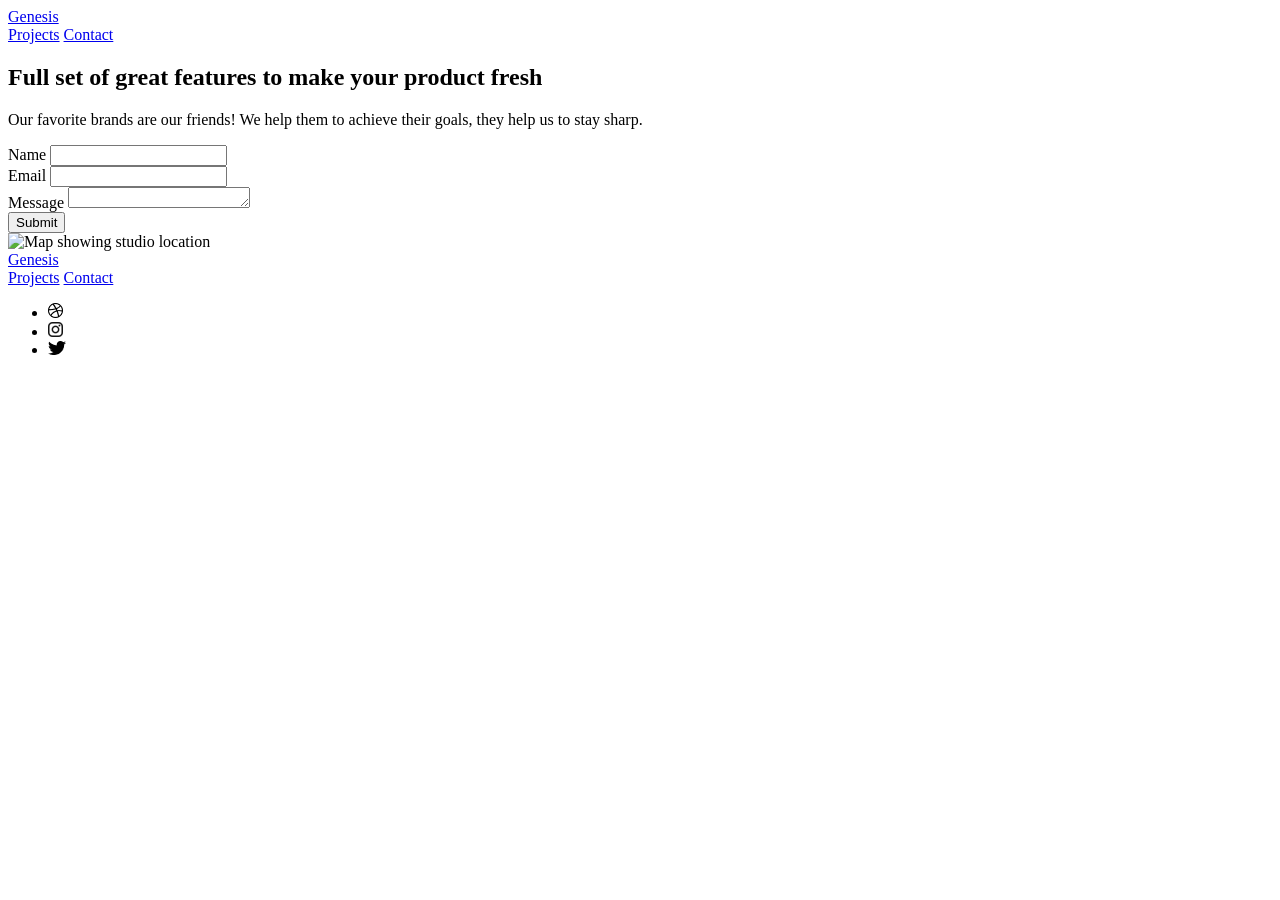
==== contact.html @ 54d4c255 "Added contact and projects html" ====
<!DOCTYPE html>
<html lang="en">
<head>
  <meta charset="UTF-8"/>
  <meta name="viewport" content="width=device-width, initial-scale=1.0"/>
  <title>Genesis — Contact</title>
  <link rel="preconnect" href="https://fonts.googleapis.com"/>
  <link rel="preconnect" href="https://fonts.gstatic.com" crossorigin/>
  <link href="https://fonts.googleapis.com/css2?family=Mulish:wght@700;800&display=swap" rel="stylesheet"/>
  <link rel="stylesheet" href="css/normalize.css"/>
  <link rel="stylesheet" href="css/main.css"/>
</head>
<body>
          
          <!-- Header -->
          <header class="site-header">
            <div class="container">
              <a href="index.html" class="logo">Genesis</a>
              <nav class="main-nav">
                <a href="projects.html">Projects</a>
                <a href="contact.html" class="is-active">Contact</a>
              </nav>
            </div>
          </header>

  <main>
          <div class="container">

            <!-- Intro -->
            <section class="contact-hero">
              <div class="contact-hero__intro">
                <h1>Full set of great features to make your product fresh</h1>
                <p>
                  Our favorite brands are our friends! We help them to achieve
                  their goals, they help us to stay sharp.
                </p>
              </div>

              <!-- Form -->
              <form class="contact-hero__form" action="#" method="post">

                <div class="form-field">
                  <label for="name">Name</label>
                  <input type="text" id="name" name="name" />
                </div>

                <div class="form-field">
                  <label for="email">Email</label>
                  <input type="email" id="email" name="email" />
                </div>

                <div class="form-field">
                  <label for="message">Message</label>
                  <textarea id="message" name="message" rows="1"></textarea>
                </div>

                <button type="submit" class="btn btn--primary">Submit</button>

              </form>

            </section>

            <!-- Map -->
            <div class="contact-map">
              <img src="images/contact-map.jpg" alt="Map showing studio location" />
            </div>

          </div>

  </main>

          <!-- Footer -->
          <footer class="site-footer">

            <div class="container">

              <a href="index.html" class="logo">Genesis</a>
              <nav class="footer-nav" aria-label="Footer">
                <a href="projects.html">Projects</a>
                <a href="contact.html">Contact</a>

                    <!-- Socials -->
                    <ul class="footer-social">

                      <li>
                        <a href="#" aria-label="Dribbble">
                          <img src="images/dribble.png" alt="Dribbble" />
                        </a>
                      </li>

                      <li>
                        <a href="#" aria-label="Instagram">
                          <img src="images/instagram.png" alt="Instagram" />
                        </a>
                      </li>

                      <li>
                        <a href="#" aria-label="Twitter">
                          <img src="images/twitter.png" alt="Twitter" />
                        </a>
                      </li>
                    </ul>
              </nav>

            </div>
          </footer>
</body>
</html>
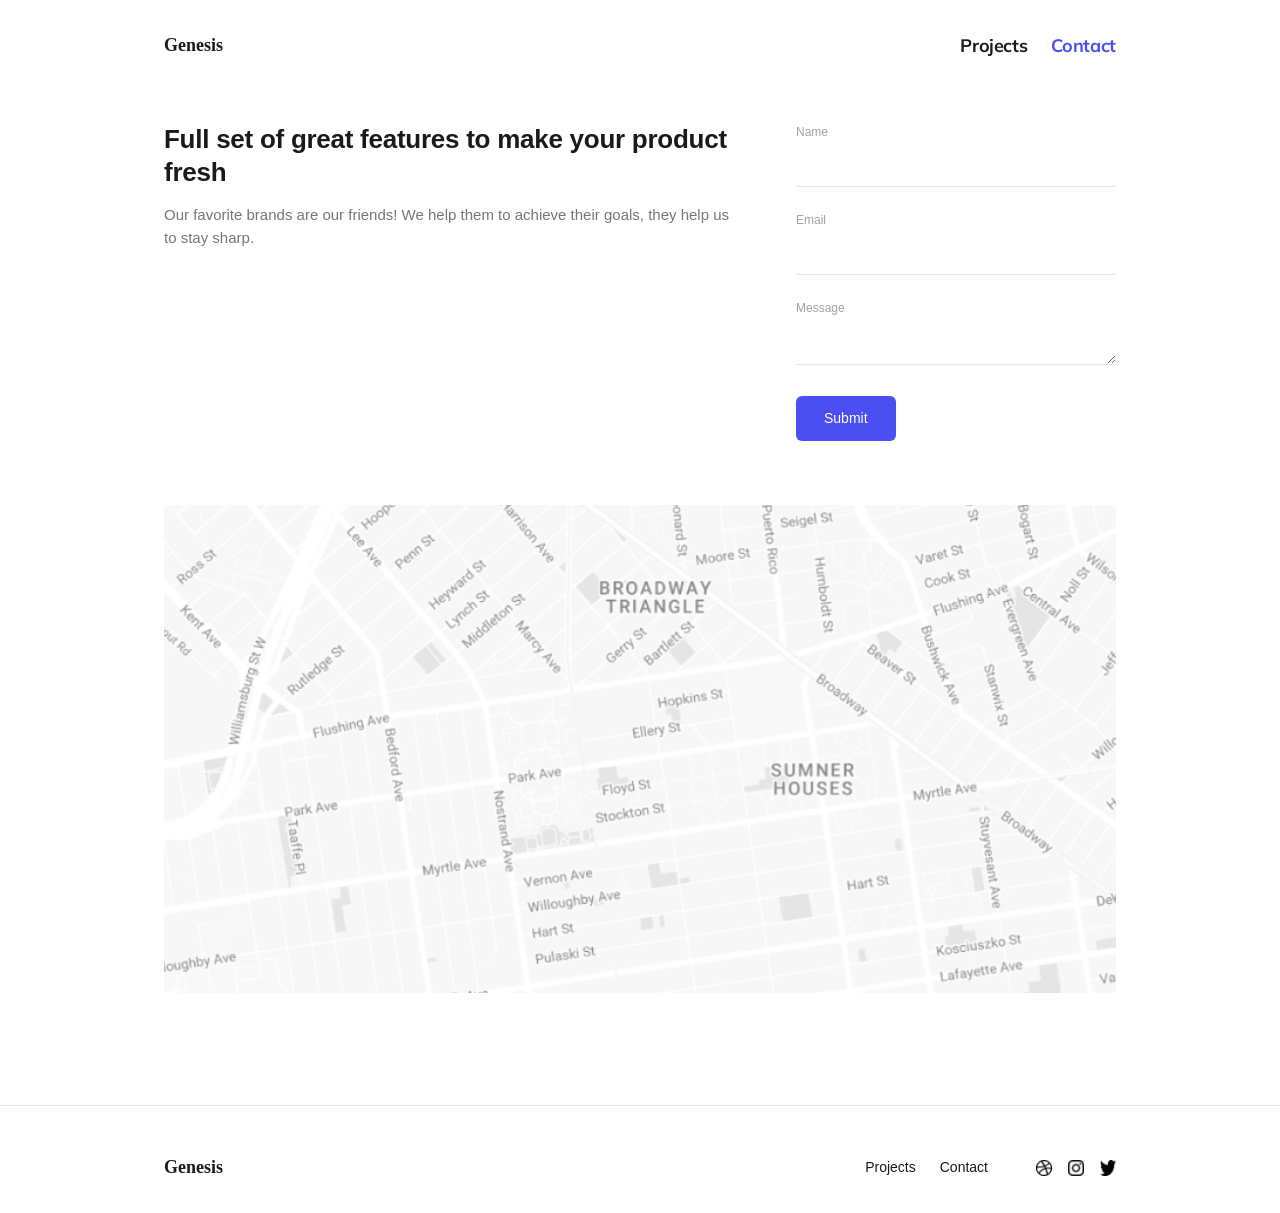
==== commit fa272901: "Made changes to all html files and added sass/css" ====
--- a/contact.html
+++ b/contact.html
@@ -11,7 +11,7 @@
   <link rel="stylesheet" href="css/main.css"/>
 </head>
 <body>
-          
+
           <!-- Header -->
           <header class="site-header">
             <div class="container">
@@ -62,7 +62,7 @@
 
             <!-- Map -->
             <div class="contact-map">
-              <img src="images/contact-map.jpg" alt="Map showing studio location" />
+              <img src="images/contact-map.png" alt="Map showing location" />
             </div>
 
           </div>
--- a/css/main.css
+++ b/css/main.css
@@ -0,0 +1,562 @@
+html,
+body,
+header,
+main,
+footer,
+nav,
+section,
+div,
+a,
+span,
+h1,
+h2,
+h3,
+p,
+ul,
+ol,
+li,
+img,
+dl,
+dt,
+dd,
+form,
+label,
+input,
+textarea,
+button {
+  box-sizing: border-box;
+  margin: 0;
+  padding: 0;
+}
+
+html {
+  -webkit-text-size-adjust: 100%;
+}
+
+body {
+  min-height: 100vh;
+  line-height: 1.5;
+  -webkit-font-smoothing: antialiased;
+}
+
+img,
+picture {
+  max-width: 100%;
+  display: block;
+}
+
+input,
+button,
+textarea {
+  font: inherit;
+}
+
+a {
+  color: inherit;
+  text-decoration: none;
+}
+
+ul,
+ol {
+  list-style: none;
+}
+
+body {
+  font-family: -apple-system, BlinkMacSystemFont, "Segoe UI", Roboto, Helvetica, Arial, sans-serif;
+  color: #1a1a1a;
+  background: #ffffff;
+  font-size: 15px;
+}
+
+.container {
+  max-width: 1000px;
+  margin: 0 auto;
+  padding: 0 24px;
+}
+
+h1,
+h2,
+h3 {
+  font-weight: 600;
+  line-height: 1.25;
+  letter-spacing: -0.01em;
+}
+
+p {
+  color: #767676;
+}
+
+.link-accent {
+  color: #4A4FF2;
+}
+
+html,
+body {
+  height: 100%;
+}
+
+body {
+  display: flex;
+  flex-direction: column;
+  min-height: 100vh;
+}
+
+main {
+  flex: 1;
+}
+
+.site-header {
+  padding: 32px 0;
+}
+.site-header .container {
+  display: flex;
+  align-items: center;
+  justify-content: space-between;
+}
+@media (max-width: 600px) {
+  .site-header {
+    padding: 24px 0;
+  }
+}
+
+.logo {
+  font-family: Georgia, "Times New Roman", Times, serif;
+  font-size: 18px;
+  font-weight: 700;
+  transition: color 0.15s ease;
+}
+.logo:hover {
+  color: #4A4FF2;
+}
+
+.main-nav {
+  display: flex;
+  gap: 24px;
+}
+.main-nav a {
+  font-family: "Mulish", sans-serif;
+  font-weight: 700;
+  font-size: 18px;
+  letter-spacing: -0.35px;
+  color: #1a1a1a;
+}
+.main-nav a:hover {
+  color: #4A4FF2;
+}
+.main-nav a.is-active {
+  color: #4A4FF2;
+}
+
+.site-footer {
+  padding: 48px 0 32px;
+  margin-top: 64px;
+  border-top: 1px solid #e6e6e6;
+}
+.site-footer .container {
+  display: flex;
+  align-items: center;
+  justify-content: space-between;
+}
+@media (max-width: 600px) {
+  .site-footer .container {
+    flex-direction: column;
+    gap: 16px;
+    text-align: center;
+  }
+}
+
+.footer-nav {
+  display: flex;
+  align-items: center;
+  gap: 24px;
+}
+.footer-nav a {
+  font-size: 14px;
+}
+.footer-nav a:hover {
+  color: #4A4FF2;
+}
+
+.footer-social {
+  display: flex;
+  align-items: center;
+  gap: 16px;
+  margin-left: 24px;
+}
+.footer-social a {
+  display: flex;
+  color: #767676;
+}
+.footer-social a:hover {
+  color: #4A4FF2;
+  opacity: 0.7;
+}
+.footer-social img {
+  width: 16px;
+  height: 16px;
+}
+
+.eyebrow {
+  display: inline-block;
+  font-family: "Mulish", sans-serif;
+  font-size: 22px;
+  font-weight: 700;
+  letter-spacing: -0.42px;
+  color: #4A4FF2;
+  margin-bottom: 16px;
+}
+
+.btn {
+  display: inline-block;
+  border: none;
+  border-radius: 6px;
+  padding: 12px 28px;
+  font-size: 14px;
+  font-weight: 500;
+  cursor: pointer;
+  transition: opacity 0.15s ease;
+}
+.btn:hover {
+  opacity: 0.85;
+}
+
+.btn--primary {
+  background: #4A4FF2;
+  color: #fff;
+}
+
+.image-grid {
+  display: flex;
+  gap: 20px;
+  margin: 64px 0;
+}
+@media (max-width: 600px) {
+  .image-grid {
+    flex-direction: column;
+  }
+}
+
+.image-grid__col {
+  flex: 1;
+  display: flex;
+  flex-direction: column;
+  gap: 20px;
+}
+
+.image-grid__item {
+  border-radius: 4px;
+  overflow: hidden;
+  background: #e6e6e6;
+}
+.image-grid__item--h351 {
+  aspect-ratio: 357/351;
+}
+.image-grid__item--h413 {
+  aspect-ratio: 357/413;
+}
+.image-grid__item--h475 {
+  aspect-ratio: 357/475;
+}
+.image-grid__item--h537 {
+  aspect-ratio: 357/537;
+}
+.image-grid__item--h599 {
+  aspect-ratio: 357/599;
+}
+.image-grid__item img {
+  width: 100%;
+  height: 100%;
+  display: block;
+  object-fit: cover;
+}
+
+.meta-table {
+  display: flex;
+  flex-direction: column;
+  gap: 16px;
+}
+
+.meta-table__row {
+  display: flex;
+  justify-content: space-between;
+  gap: 24px;
+  padding-bottom: 16px;
+  border-bottom: 1px solid #e6e6e6;
+  font-size: 13px;
+}
+.meta-table__row dt {
+  color: #a3a3a3;
+}
+.meta-table__row dd {
+  font-weight: 600;
+  text-align: right;
+}
+
+.awards {
+  border-top: 1px solid #e6e6e6;
+}
+
+.awards__group {
+  padding: 32px 0;
+  border-bottom: 1px solid #e6e6e6;
+  display: grid;
+  grid-template-columns: 1fr 2fr;
+  gap: 24px;
+}
+@media (max-width: 600px) {
+  .awards__group {
+    grid-template-columns: 1fr;
+  }
+}
+
+.awards__name {
+  font-weight: 600;
+  font-size: 15px;
+}
+
+.awards__items {
+  display: flex;
+  flex-direction: column;
+  gap: 48px;
+}
+
+.awards__item {
+  display: grid;
+  grid-template-columns: 140px 160px 1fr auto;
+  align-items: baseline;
+  gap: 16px;
+  font-size: 13px;
+}
+@media (max-width: 600px) {
+  .awards__item {
+    grid-template-columns: 1fr;
+    gap: 8px;
+  }
+}
+.awards__item .awards__label {
+  font-weight: 600;
+}
+.awards__item .awards__project {
+  font-weight: 600;
+}
+.awards__item .awards__desc {
+  color: #a3a3a3;
+  max-width: 170px;
+}
+.awards__item .awards__value {
+  font-weight: 600;
+  text-align: right;
+  white-space: nowrap;
+}
+@media (max-width: 600px) {
+  .awards__item .awards__value {
+    text-align: left;
+  }
+}
+
+.form-field {
+  margin-bottom: 24px;
+}
+.form-field label {
+  display: block;
+  font-size: 12px;
+  color: #a3a3a3;
+  margin-bottom: 8px;
+}
+.form-field input,
+.form-field textarea {
+  width: 100%;
+  border: none;
+  border-bottom: 1px solid #e6e6e6;
+  padding: 8px 0;
+  font-size: 14px;
+  background: transparent;
+}
+.form-field input:focus,
+.form-field textarea:focus {
+  outline: none;
+  border-bottom-color: #4A4FF2;
+}
+.form-field textarea {
+  resize: vertical;
+  min-height: 40px;
+}
+
+.services {
+  display: flex;
+  justify-content: space-between;
+  gap: 48px;
+  padding: 48px 0;
+  border-top: 1px solid #e6e6e6;
+}
+@media (max-width: 600px) {
+  .services {
+    flex-direction: column;
+    gap: 24px;
+  }
+}
+
+.services__text {
+  max-width: 320px;
+  font-size: 14px;
+}
+
+.services__list {
+  display: grid;
+  grid-template-columns: 1fr 1fr;
+  gap: 8px 32px;
+  font-size: 13px;
+  color: #767676;
+  align-content: start;
+}
+
+.home-hero {
+  padding: 32px 0 48px;
+  display: flex;
+  align-items: center;
+  justify-content: space-between;
+  gap: 32px;
+}
+@media (max-width: 600px) {
+  .home-hero {
+    flex-direction: column;
+    align-items: flex-start;
+    gap: 24px;
+  }
+}
+.home-hero h1 {
+  font-family: "Mulish", sans-serif;
+  font-weight: 700;
+  font-size: 40px;
+  line-height: 1.5;
+  max-width: 75%;
+}
+
+.home-hero__caption {
+  flex-shrink: 0;
+  text-align: center;
+}
+.home-hero__caption-line {
+  display: block;
+  width: 24px;
+  height: 1px;
+  margin: 0 auto 8px;
+  background: #a3a3a3;
+}
+.home-hero__caption p {
+  font-family: "Mulish", sans-serif;
+  font-style: italic;
+  font-size: 18px;
+  color: #1a1a1a;
+  opacity: 0.6;
+}
+
+.project-hero {
+  display: flex;
+  justify-content: space-between;
+  gap: 32px;
+  padding: 32px 0 48px;
+}
+@media (max-width: 900px) {
+  .project-hero {
+    flex-direction: column;
+    gap: 32px;
+  }
+}
+.project-hero h1 {
+  font-size: 26px;
+}
+
+.project-hero__intro {
+  max-width: 100%;
+}
+.project-hero__intro h1 {
+  margin-bottom: 24px;
+}
+.project-hero__intro p {
+  font-size: 16px;
+  font-weight: 400;
+}
+.project-hero__intro p + p {
+  margin-top: 16px;
+}
+
+.project-hero__meta {
+  flex-shrink: 0;
+  width: 220px;
+}
+
+.project-image {
+  border-radius: 4px;
+  overflow: hidden;
+  margin-bottom: 32px;
+}
+.project-image img {
+  width: 100%;
+  height: 100%;
+  object-fit: cover;
+  display: block;
+}
+
+.project-summary {
+  max-width: 700px;
+  font-size: 14px;
+  margin-bottom: 48px;
+}
+
+.project-gallery {
+  display: grid;
+  grid-template-columns: repeat(3, 1fr);
+  gap: 16px;
+}
+@media (max-width: 600px) {
+  .project-gallery {
+    grid-template-columns: 1fr;
+  }
+}
+.project-gallery .project-image {
+  margin-bottom: 0;
+}
+
+.contact-hero {
+  display: flex;
+  justify-content: space-between;
+  gap: 64px;
+  padding: 32px 0 64px;
+}
+@media (max-width: 900px) {
+  .contact-hero {
+    flex-direction: column;
+    gap: 32px;
+  }
+}
+
+.contact-hero__intro {
+  max-width: 75%;
+}
+.contact-hero__intro h1 {
+  font-size: 26px;
+  margin-bottom: 16px;
+}
+
+.contact-hero__form {
+  width: 320px;
+  flex-shrink: 0;
+}
+@media (max-width: 900px) {
+  .contact-hero__form {
+    width: 100%;
+  }
+}
+
+.contact-map {
+  border-radius: 4px;
+  overflow: hidden;
+  margin-bottom: 48px;
+}
+.contact-map img {
+  width: 100%;
+  height: 100%;
+  object-fit: cover;
+  display: block;
+}
